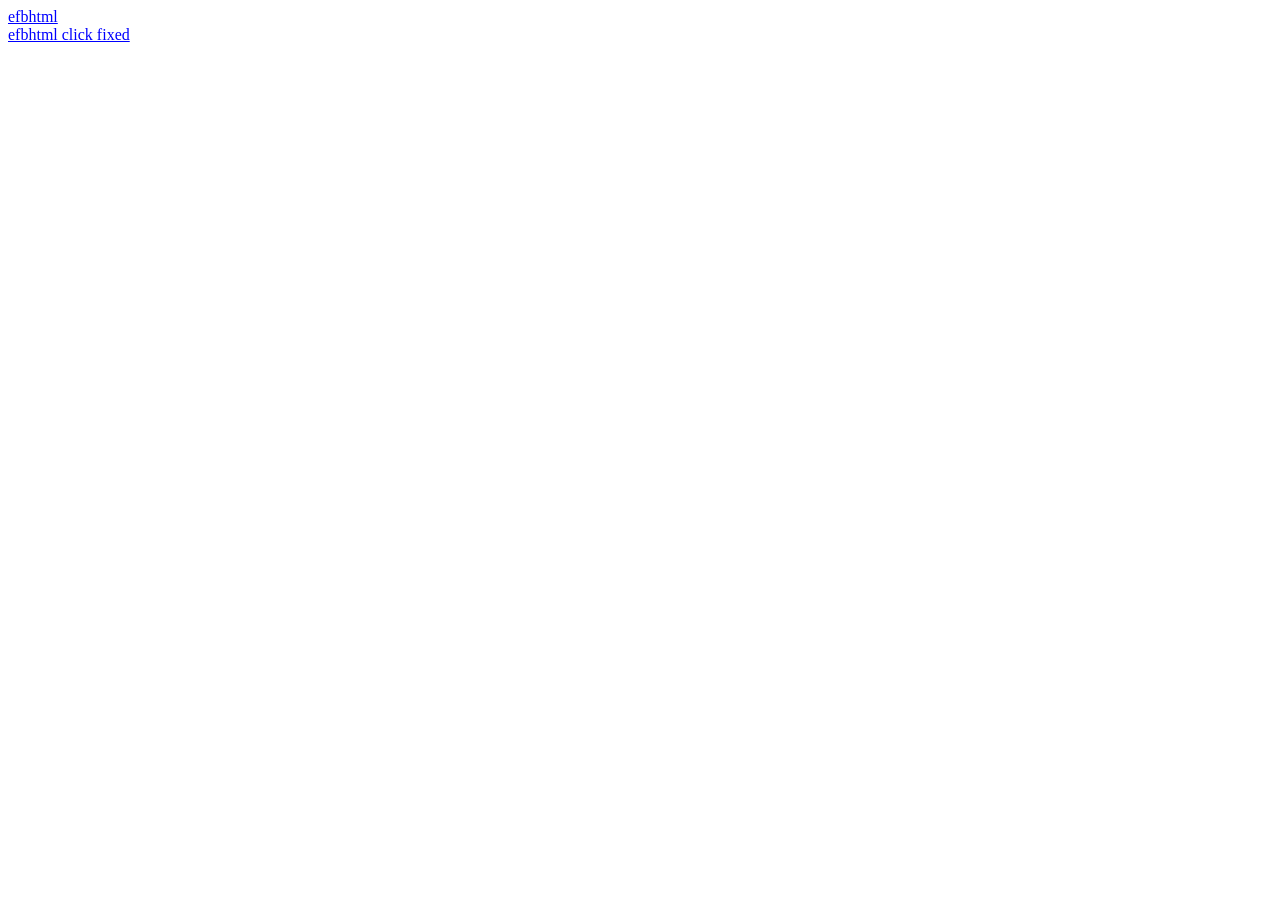
==== index.html @ f3cbe513 "v0.12" ====
<!DOCTYPE html>
<html lang="en">
<head>
    <meta charset="UTF-8">
    <meta name="viewport" content="width=device-width, initial-scale=1.0">
    <title>Document</title>
</head>
<body>
    <a href="newefb.html" style="color: blue;">efbhtml</a><br>
    <a href="newefb_ClickFixed.html" style="color: blue;">efbhtml click fixed</a>
</body>
</html>
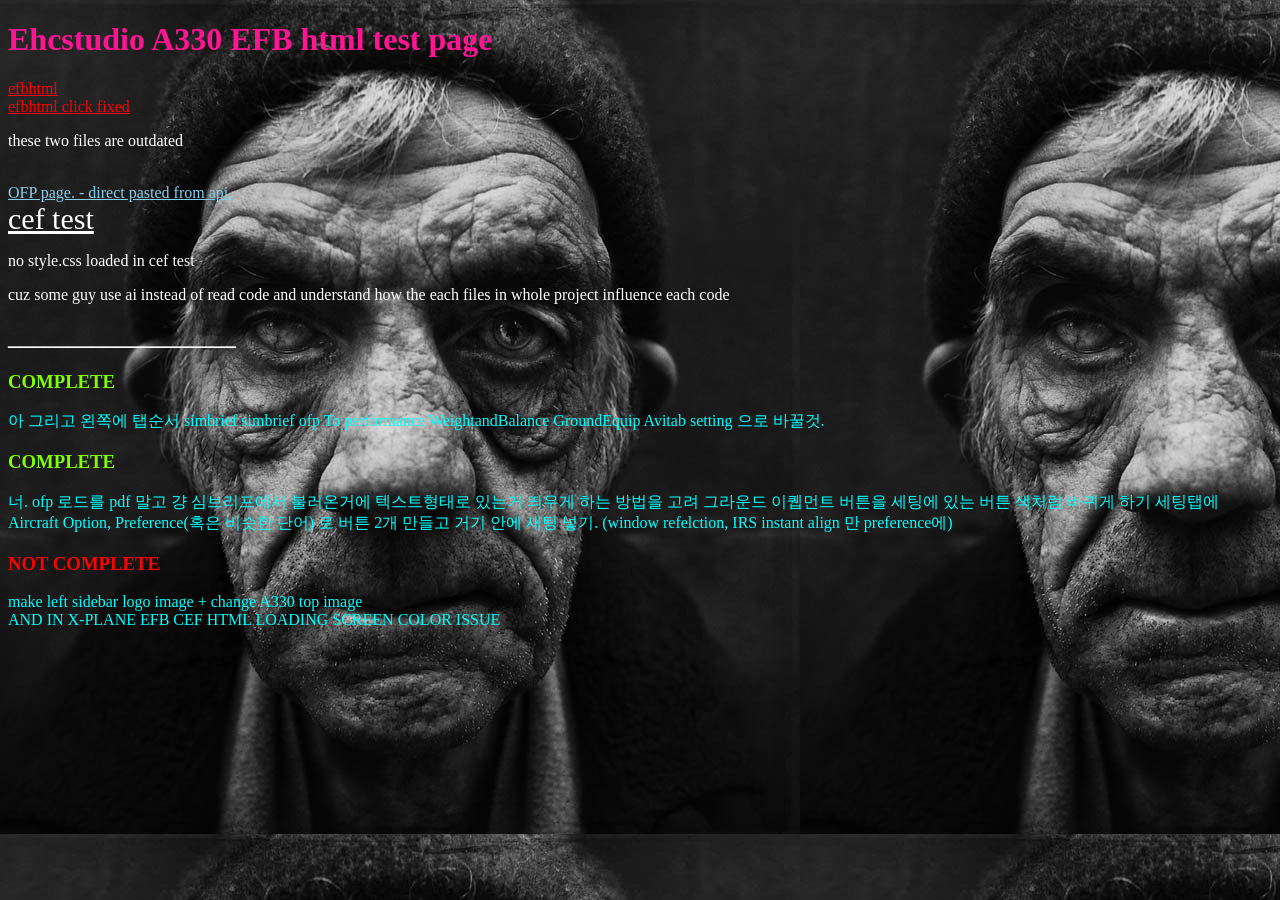
==== commit 5504c3ba: "v0.13" ====
--- a/index.html
+++ b/index.html
@@ -4,9 +4,49 @@
     <meta charset="UTF-8">
     <meta name="viewport" content="width=device-width, initial-scale=1.0">
     <title>Document</title>
+    <style>
+        body{
+            background-image: url('god1.jpg');
+        }
+        body p{
+            color: white;
+        }
+        body h2{
+            color: white;
+        }
+    </style>
 </head>
 <body>
-    <a href="newefb.html" style="color: blue;">efbhtml</a><br>
-    <a href="newefb_ClickFixed.html" style="color: blue;">efbhtml click fixed</a>
+    <h1 style="color:deeppink;">Ehcstudio A330 EFB html test page</h1>
+    <a href="newefb.html" style="color: red;">efbhtml</a><br>
+    <a href="newefb_ClickFixed.html" style="color: red;">efbhtml click fixed</a><br>
+    <p>these two files are outdated</p><br>
+
+    <a href="simbrief_ofp.html" style="color: skyblue">OFP page. - direct pasted from api.</a><br>
+    <a href="cef_test.html" style="color: white; font-size: 30px;">cef test</a><br>
+    <p>no style.css loaded in cef test</p><p>cuz some guy use ai instead of read code and understand how the each files in whole project influence each code</p>
+    <h2>___________________</h2>
+    <h3 style="color: chartreuse;">COMPLETE</h3><p style="color: cyan;">아 그리고 왼쪽에 탭순서
+    simbrief
+    simbrief ofp
+    To performance
+    WeightandBalance
+    GroundEquip
+    Avitab
+    setting 으로 바꿀것.</p>
+    <h3 style="color: chartreuse;">COMPLETE</h3><p style="color: cyan;">
+        너.
+
+        ofp 로드를 pdf 말고 걍 심브리프에서 불러온거에 텍스트형태로 있는거 띄우게 하는 방법을 고려
+
+        그라운드 이퀩먼트 버튼을 세팅에 있는 버튼 색처럼 바뀌게 하기
+
+        세팅탭에  Aircraft Option, Preference(혹은 비슷한 단어) 로 버튼 2개 만들고 거기 안에 새팅 넣기. (window refelction, IRS instant align 만 preference에) 
+    </p>
+    <h3 style="color: red;">NOT COMPLETE</h3><p style="color: cyan;">
+        make left sidebar logo image + change A330 top image <br> AND IN X-PLANE EFB CEF HTML LOADING SCREEN COLOR ISSUE
+    </p>
+
+
 </body>
 </html>
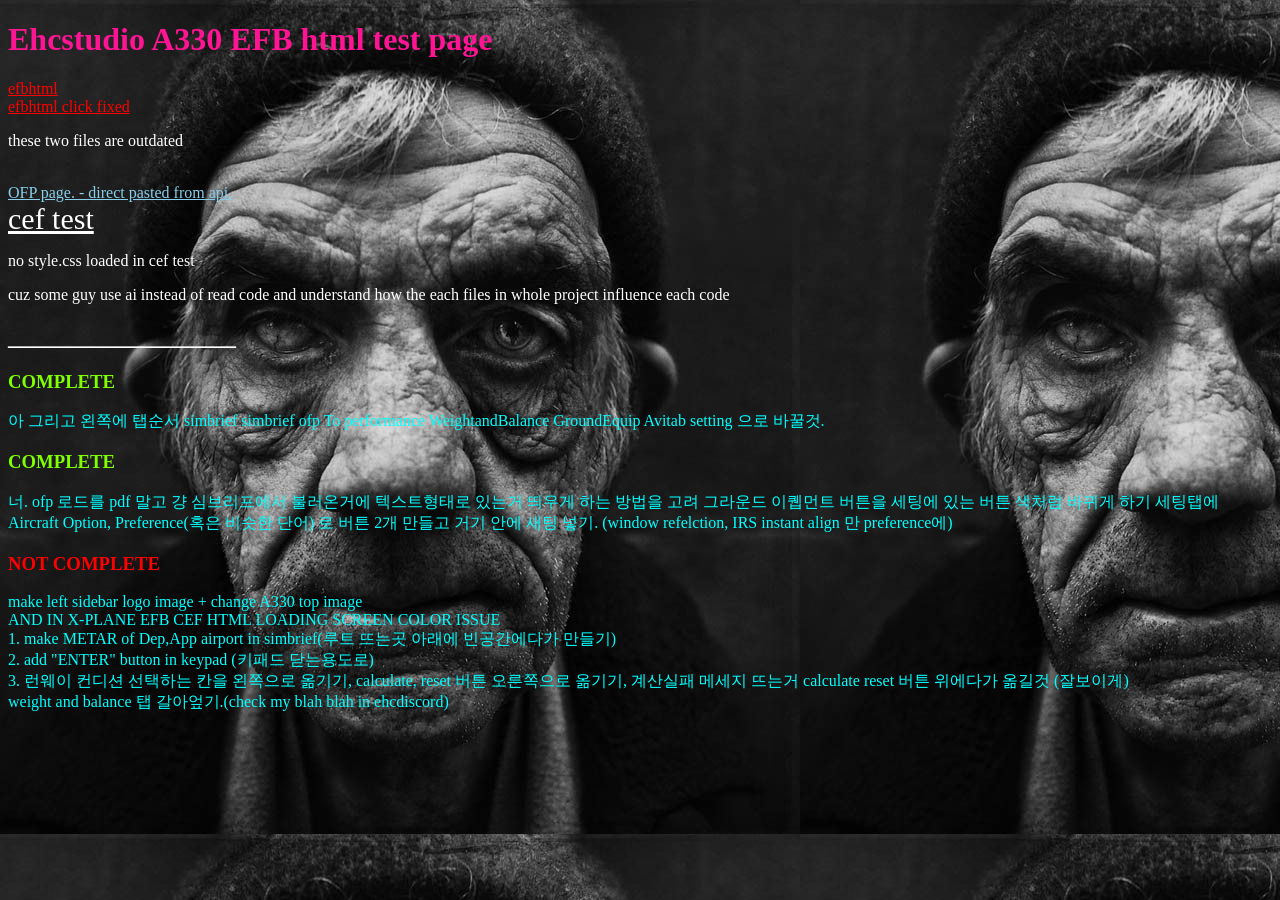
==== commit 37d52925: "new list to do check NOT COMPLETE text" ====
--- a/index.html
+++ b/index.html
@@ -44,7 +44,7 @@
         세팅탭에  Aircraft Option, Preference(혹은 비슷한 단어) 로 버튼 2개 만들고 거기 안에 새팅 넣기. (window refelction, IRS instant align 만 preference에) 
     </p>
     <h3 style="color: red;">NOT COMPLETE</h3><p style="color: cyan;">
-        make left sidebar logo image + change A330 top image <br> AND IN X-PLANE EFB CEF HTML LOADING SCREEN COLOR ISSUE
+        make left sidebar logo image + change A330 top image <br> AND IN X-PLANE EFB CEF HTML LOADING SCREEN COLOR ISSUE <br> 1. make METAR of Dep,App airport in simbrief(루트 뜨는곳 아래에 빈공간에다가 만들기) <br> 2. add "ENTER" button in keypad (키패드 닫는용도로) <br> 3. 런웨이 컨디션 선택하는 칸을 왼쪽으로 옮기기, calculate, reset 버튼 오른쪽으로 옮기기, 계산실패 메세지 뜨는거 calculate reset 버튼 위에다가 옮길것 (잘보이게) <br> weight and balance 탭 갈아엎기.(check my blah blah in ehcdiscord)
     </p>
 
 
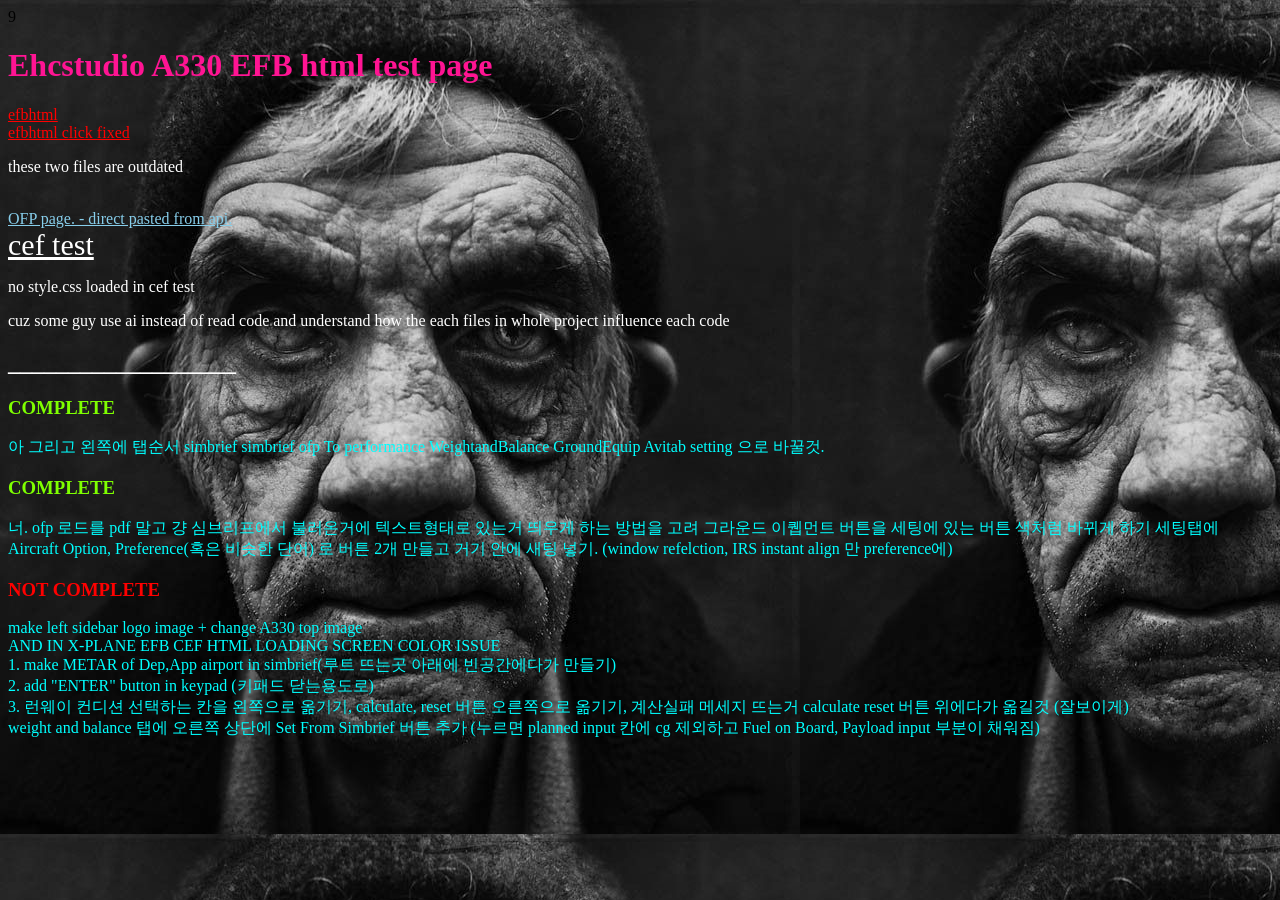
==== commit c369451d: "New things to do list nvm" ====
--- a/index.html
+++ b/index.html
@@ -1,4 +1,4 @@
-<!DOCTYPE html>
+9<!DOCTYPE html>
 <html lang="en">
 <head>
     <meta charset="UTF-8">
@@ -44,7 +44,7 @@
         세팅탭에  Aircraft Option, Preference(혹은 비슷한 단어) 로 버튼 2개 만들고 거기 안에 새팅 넣기. (window refelction, IRS instant align 만 preference에) 
     </p>
     <h3 style="color: red;">NOT COMPLETE</h3><p style="color: cyan;">
-        make left sidebar logo image + change A330 top image <br> AND IN X-PLANE EFB CEF HTML LOADING SCREEN COLOR ISSUE <br> 1. make METAR of Dep,App airport in simbrief(루트 뜨는곳 아래에 빈공간에다가 만들기) <br> 2. add "ENTER" button in keypad (키패드 닫는용도로) <br> 3. 런웨이 컨디션 선택하는 칸을 왼쪽으로 옮기기, calculate, reset 버튼 오른쪽으로 옮기기, 계산실패 메세지 뜨는거 calculate reset 버튼 위에다가 옮길것 (잘보이게) <br> weight and balance 탭 갈아엎기.(check my blah blah in ehcdiscord)
+        make left sidebar logo image + change A330 top image <br> AND IN X-PLANE EFB CEF HTML LOADING SCREEN COLOR ISSUE <br> 1. make METAR of Dep,App airport in simbrief(루트 뜨는곳 아래에 빈공간에다가 만들기) <br> 2. add "ENTER" button in keypad (키패드 닫는용도로) <br> 3. 런웨이 컨디션 선택하는 칸을 왼쪽으로 옮기기, calculate, reset 버튼 오른쪽으로 옮기기, 계산실패 메세지 뜨는거 calculate reset 버튼 위에다가 옮길것 (잘보이게) <br> weight and balance 탭에 오른쪽 상단에 Set From Simbrief 버튼 추가 (누르면 planned input 칸에 cg 제외하고 Fuel on Board, Payload input 부분이 채워짐)
     </p>
 
 
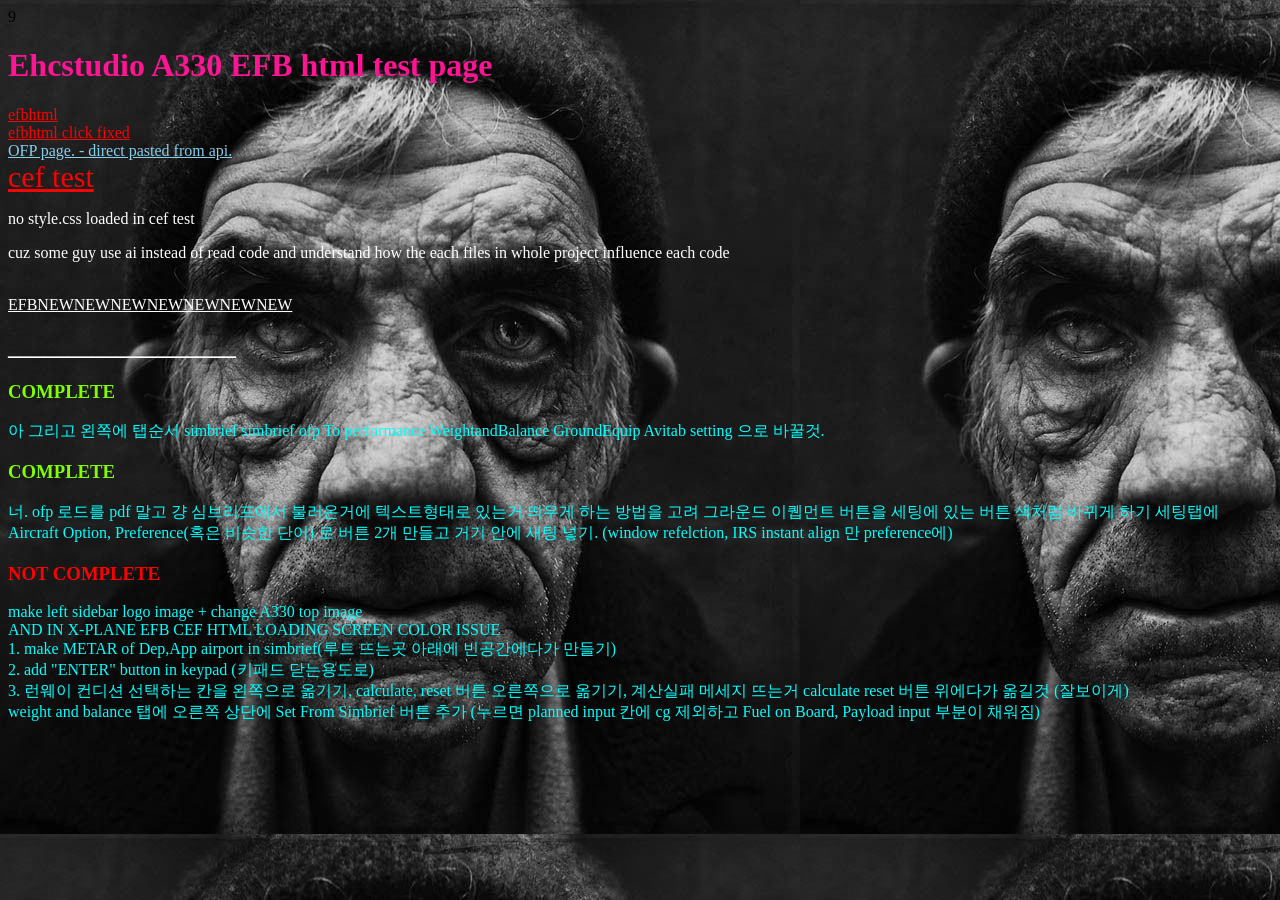
==== commit 411a7efc: "v0.111111" ====
--- a/index.html
+++ b/index.html
@@ -20,11 +20,11 @@
     <h1 style="color:deeppink;">Ehcstudio A330 EFB html test page</h1>
     <a href="newefb.html" style="color: red;">efbhtml</a><br>
     <a href="newefb_ClickFixed.html" style="color: red;">efbhtml click fixed</a><br>
-    <p>these two files are outdated</p><br>
 
     <a href="simbrief_ofp.html" style="color: skyblue">OFP page. - direct pasted from api.</a><br>
-    <a href="cef_test.html" style="color: white; font-size: 30px;">cef test</a><br>
-    <p>no style.css loaded in cef test</p><p>cuz some guy use ai instead of read code and understand how the each files in whole project influence each code</p>
+    <a href="cef_test.html" style="color: red; font-size: 30px;">cef test</a><br>
+    <p>no style.css loaded in cef test</p><p>cuz some guy use ai instead of read code and understand how the each files in whole project influence each code</p><br>
+    <a href="EFBNEWNFWJFJFJFJ.html" style="color: white;">EFBNEWNEWNEWNEWNEWNEWNEW</a>
     <h2>___________________</h2>
     <h3 style="color: chartreuse;">COMPLETE</h3><p style="color: cyan;">아 그리고 왼쪽에 탭순서
     simbrief
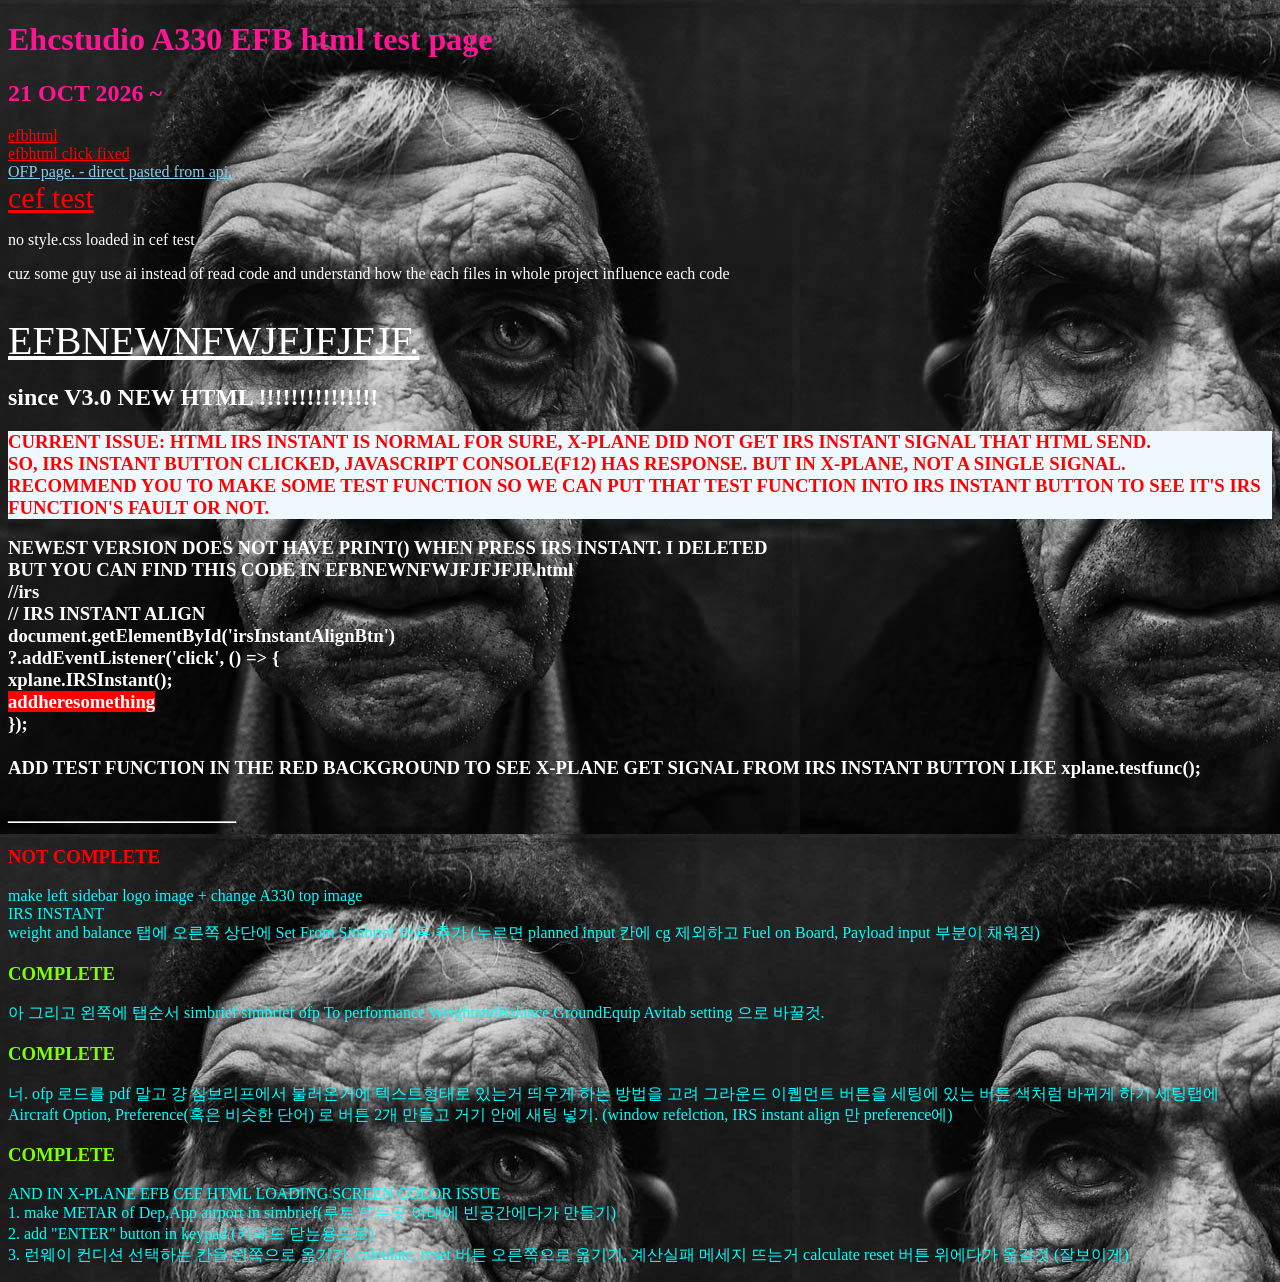
==== commit 9e8f6cfe: "v3.1" ====
--- a/index.html
+++ b/index.html
@@ -1,4 +1,4 @@
-9<!DOCTYPE html>
+<!DOCTYPE html>
 <html lang="en">
 <head>
     <meta charset="UTF-8">
@@ -17,36 +17,59 @@
     </style>
 </head>
 <body>
-    <h1 style="color:deeppink;">Ehcstudio A330 EFB html test page</h1>
-    <a href="newefb.html" style="color: red;">efbhtml</a><br>
-    <a href="newefb_ClickFixed.html" style="color: red;">efbhtml click fixed</a><br>
+    <div>
+        <h1 style="color:deeppink;">Ehcstudio A330 EFB html test page</h1>
+        <h2 style="color:deeppink;">21 OCT 2026 ~</h2>
 
-    <a href="simbrief_ofp.html" style="color: skyblue">OFP page. - direct pasted from api.</a><br>
-    <a href="cef_test.html" style="color: red; font-size: 30px;">cef test</a><br>
-    <p>no style.css loaded in cef test</p><p>cuz some guy use ai instead of read code and understand how the each files in whole project influence each code</p><br>
-    <a href="EFBNEWNFWJFJFJFJ.html" style="color: white;">EFBNEWNEWNEWNEWNEWNEWNEW</a>
-    <h2>___________________</h2>
-    <h3 style="color: chartreuse;">COMPLETE</h3><p style="color: cyan;">아 그리고 왼쪽에 탭순서
-    simbrief
-    simbrief ofp
-    To performance
-    WeightandBalance
-    GroundEquip
-    Avitab
-    setting 으로 바꿀것.</p>
-    <h3 style="color: chartreuse;">COMPLETE</h3><p style="color: cyan;">
-        너.
+        <a href="newefb.html" style="color: red;">efbhtml</a><br>
+        <a href="newefb_ClickFixed.html" style="color: red;">efbhtml click fixed</a><br>
 
-        ofp 로드를 pdf 말고 걍 심브리프에서 불러온거에 텍스트형태로 있는거 띄우게 하는 방법을 고려
+        <a href="simbrief_ofp.html" style="color: skyblue">OFP page. - direct pasted from api.</a><br>
+        <a href="cef_test.html" style="color: red; font-size: 30px;">cef test</a><br>
+        <p>no style.css loaded in cef test</p><p>cuz some guy use ai instead of read code and understand how the each files in whole project influence each code</p><br>
+        <a href="EFBNEWNFWJFJFJFJ.html" style="color: white; font-size: 40px;">EFBNEWNFWJFJFJFJF.</a>
+        <h2>since V3.0 NEW HTML !!!!!!!!!!!!!!!</h2>
+        <h3 style="color: red; background-color: aliceblue;">CURRENT ISSUE: HTML IRS INSTANT IS NORMAL FOR SURE, X-PLANE DID NOT GET IRS INSTANT SIGNAL THAT HTML SEND.
+            <br>SO, IRS INSTANT BUTTON CLICKED, JAVASCRIPT CONSOLE(F12) HAS RESPONSE. BUT IN X-PLANE, NOT A SINGLE SIGNAL.
+            <br>RECOMMEND YOU TO MAKE SOME TEST FUNCTION SO WE CAN PUT THAT TEST FUNCTION INTO IRS INSTANT BUTTON TO SEE IT'S IRS FUNCTION'S FAULT OR NOT.</h3>
 
-        그라운드 이퀩먼트 버튼을 세팅에 있는 버튼 색처럼 바뀌게 하기
+        <h3 style="color: white;">NEWEST VERSION DOES NOT HAVE PRINT() WHEN PRESS IRS INSTANT. I DELETED
+        <br>BUT YOU CAN FIND THIS CODE IN EFBNEWNFWJFJFJFJF.html<br> //irs<br>
+            // IRS INSTANT ALIGN<br>
+            document.getElementById('irsInstantAlignBtn')<br>
+                ?.addEventListener('click', () => {<br>
+                    xplane.IRSInstant();<br>
+                    <span style="background-color: red;">addheresomething</span><br>
+                });<br>
+        <br>ADD TEST FUNCTION IN THE RED BACKGROUND TO SEE X-PLANE GET SIGNAL FROM IRS INSTANT BUTTON LIKE xplane.testfunc();</h3>
+    </div>
+    <div id="updatelog">
+        <h2>___________________</h2>
+        <h3 style="color: red;">NOT COMPLETE</h3><p style="color: cyan;">
+            make left sidebar logo image + change A330 top image
+            <br> IRS INSTANT<br> weight and balance 탭에 오른쪽 상단에 Set From Simbrief 버튼 추가 (누르면 planned input 칸에 cg 제외하고 Fuel on Board, Payload input 부분이 채워짐)
+        </p>
+        <h3 style="color: chartreuse;">COMPLETE</h3><p style="color: cyan;">아 그리고 왼쪽에 탭순서
+        simbrief
+        simbrief ofp
+        To performance
+        WeightandBalance
+        GroundEquip
+        Avitab
+        setting 으로 바꿀것.</p>
+        <h3 style="color: chartreuse;">COMPLETE</h3><p style="color: cyan;">
+            너.
 
-        세팅탭에  Aircraft Option, Preference(혹은 비슷한 단어) 로 버튼 2개 만들고 거기 안에 새팅 넣기. (window refelction, IRS instant align 만 preference에) 
-    </p>
-    <h3 style="color: red;">NOT COMPLETE</h3><p style="color: cyan;">
-        make left sidebar logo image + change A330 top image <br> AND IN X-PLANE EFB CEF HTML LOADING SCREEN COLOR ISSUE <br> 1. make METAR of Dep,App airport in simbrief(루트 뜨는곳 아래에 빈공간에다가 만들기) <br> 2. add "ENTER" button in keypad (키패드 닫는용도로) <br> 3. 런웨이 컨디션 선택하는 칸을 왼쪽으로 옮기기, calculate, reset 버튼 오른쪽으로 옮기기, 계산실패 메세지 뜨는거 calculate reset 버튼 위에다가 옮길것 (잘보이게) <br> weight and balance 탭에 오른쪽 상단에 Set From Simbrief 버튼 추가 (누르면 planned input 칸에 cg 제외하고 Fuel on Board, Payload input 부분이 채워짐)
-    </p>
+            ofp 로드를 pdf 말고 걍 심브리프에서 불러온거에 텍스트형태로 있는거 띄우게 하는 방법을 고려
 
+            그라운드 이퀩먼트 버튼을 세팅에 있는 버튼 색처럼 바뀌게 하기
+
+            세팅탭에  Aircraft Option, Preference(혹은 비슷한 단어) 로 버튼 2개 만들고 거기 안에 새팅 넣기. (window refelction, IRS instant align 만 preference에) 
+        </p>
+        <h3 style="color: chartreuse;">COMPLETE</h3><p style="color: cyan;">
+        AND IN X-PLANE EFB CEF HTML LOADING SCREEN COLOR ISSUE <br> 1. make METAR of Dep,App airport in simbrief(루트 뜨는곳 아래에 빈공간에다가 만들기) <br> 2. add "ENTER" button in keypad (키패드 닫는용도로) <br> 3. 런웨이 컨디션 선택하는 칸을 왼쪽으로 옮기기, calculate, reset 버튼 오른쪽으로 옮기기, 계산실패 메세지 뜨는거 calculate reset 버튼 위에다가 옮길것 (잘보이게) <br>
+        </p>
+    </div>
 
 </body>
 </html>
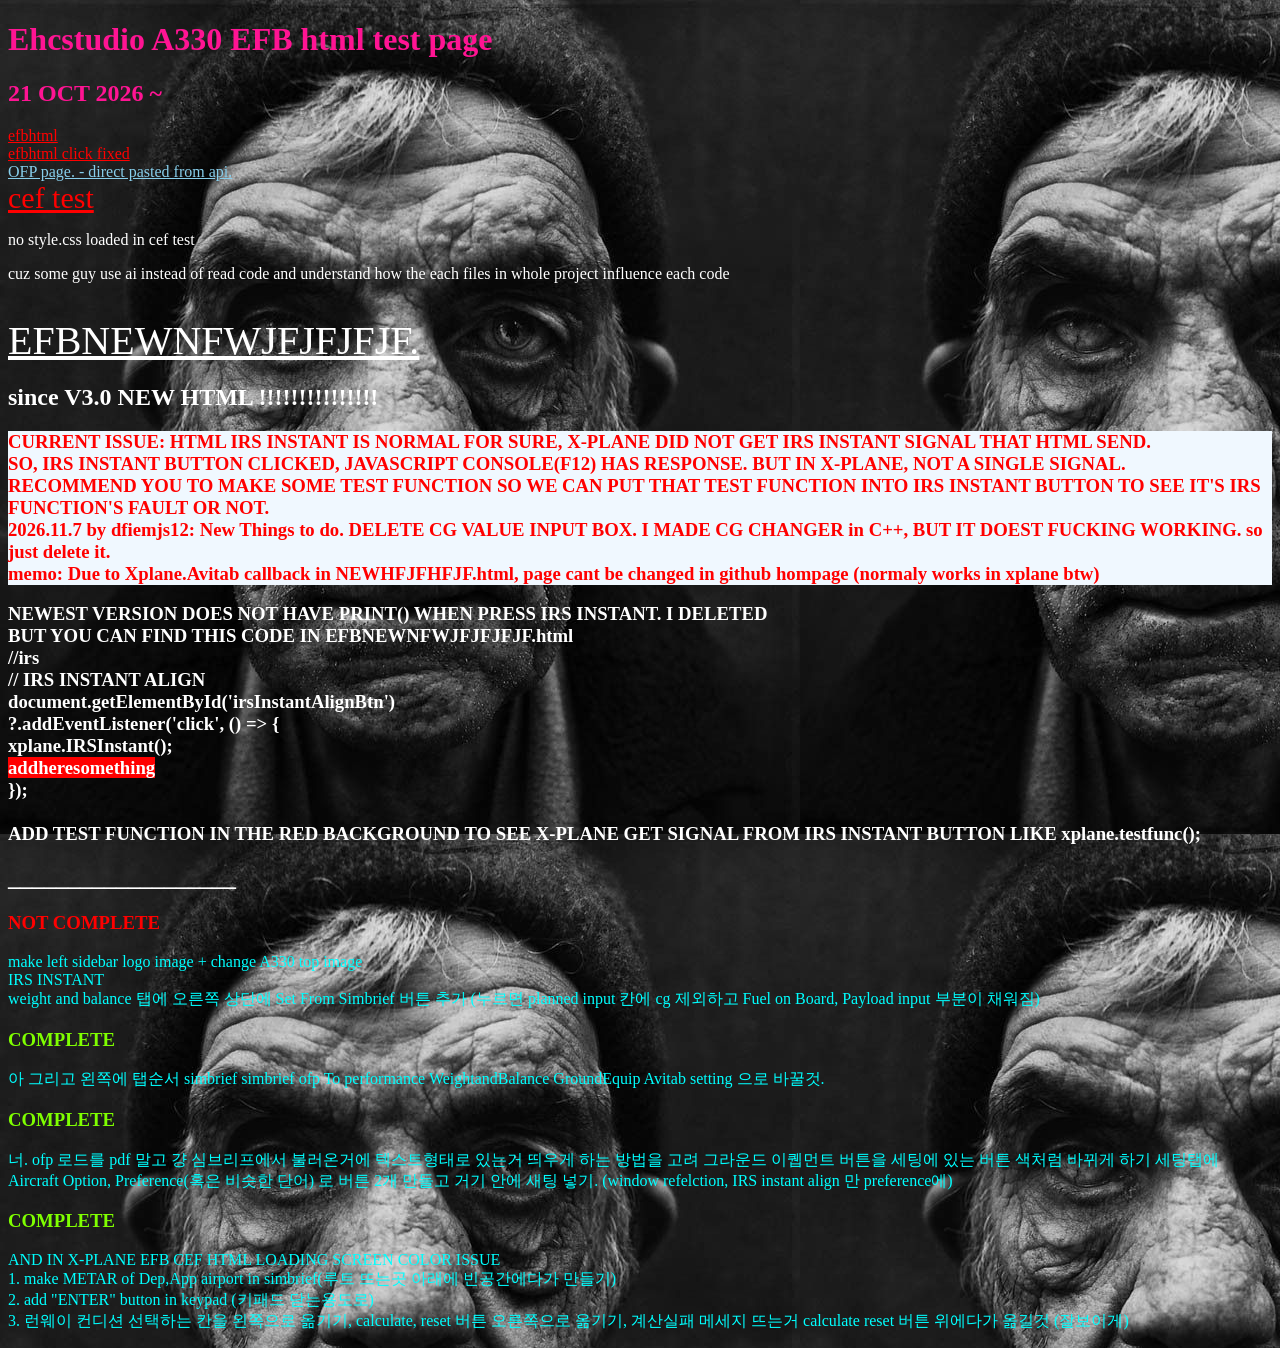
==== commit 69498334: "Revise HTML for IRS issues and CG input removal Updated HTML content to reflect new issues and recom" ====
--- a/index.html
+++ b/index.html
@@ -31,7 +31,9 @@
         <h2>since V3.0 NEW HTML !!!!!!!!!!!!!!!</h2>
         <h3 style="color: red; background-color: aliceblue;">CURRENT ISSUE: HTML IRS INSTANT IS NORMAL FOR SURE, X-PLANE DID NOT GET IRS INSTANT SIGNAL THAT HTML SEND.
             <br>SO, IRS INSTANT BUTTON CLICKED, JAVASCRIPT CONSOLE(F12) HAS RESPONSE. BUT IN X-PLANE, NOT A SINGLE SIGNAL.
-            <br>RECOMMEND YOU TO MAKE SOME TEST FUNCTION SO WE CAN PUT THAT TEST FUNCTION INTO IRS INSTANT BUTTON TO SEE IT'S IRS FUNCTION'S FAULT OR NOT.</h3>
+            <br>RECOMMEND YOU TO MAKE SOME TEST FUNCTION SO WE CAN PUT THAT TEST FUNCTION INTO IRS INSTANT BUTTON TO SEE IT'S IRS FUNCTION'S FAULT OR NOT.
+            <br>2026.11.7 by dfiemjs12: New Things to do. DELETE CG VALUE INPUT BOX. I MADE CG CHANGER in C++, BUT IT DOEST FUCKING WORKING. so just delete it.
+            <br>memo: Due to Xplane.Avitab callback in NEWHFJFHFJF.html, page cant be changed in github hompage (normaly works in xplane btw)</h3>
 
         <h3 style="color: white;">NEWEST VERSION DOES NOT HAVE PRINT() WHEN PRESS IRS INSTANT. I DELETED
         <br>BUT YOU CAN FIND THIS CODE IN EFBNEWNFWJFJFJFJF.html<br> //irs<br>
@@ -72,4 +74,4 @@
     </div>
 
 </body>
-</html>+</html>
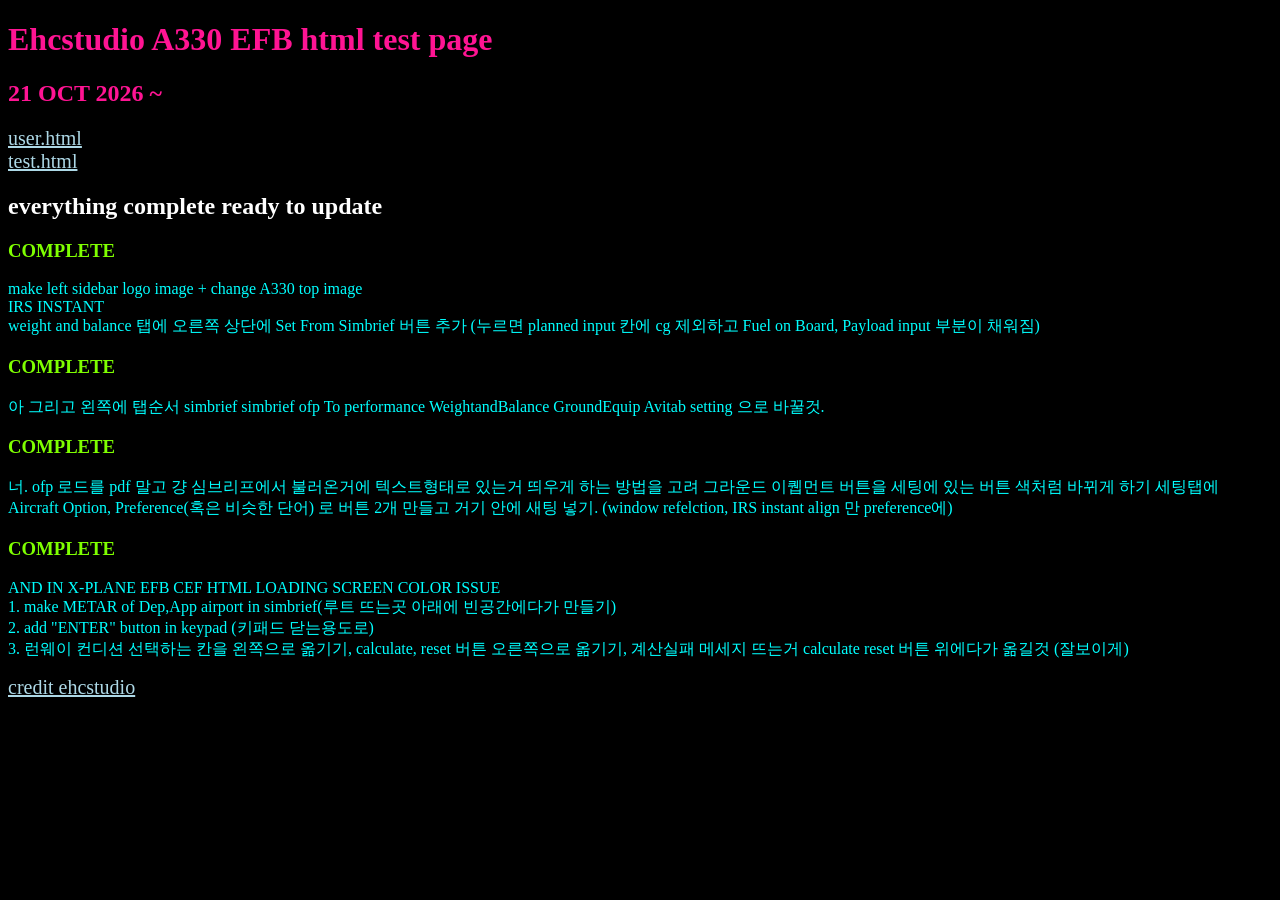
==== commit 4153ee16: "publish version" ====
--- a/index.html
+++ b/index.html
@@ -6,7 +6,8 @@
     <title>Document</title>
     <style>
         body{
-            background-image: url('god1.jpg');
+            font-family: consolas;
+            background-color: black;
         }
         body p{
             color: white;
@@ -14,40 +15,23 @@
         body h2{
             color: white;
         }
+        body a{
+            color: lightblue;
+            font-size: 20px;
+        }
     </style>
 </head>
 <body>
     <div>
         <h1 style="color:deeppink;">Ehcstudio A330 EFB html test page</h1>
         <h2 style="color:deeppink;">21 OCT 2026 ~</h2>
-
-        <a href="newefb.html" style="color: red;">efbhtml</a><br>
-        <a href="newefb_ClickFixed.html" style="color: red;">efbhtml click fixed</a><br>
-
-        <a href="simbrief_ofp.html" style="color: skyblue">OFP page. - direct pasted from api.</a><br>
-        <a href="cef_test.html" style="color: red; font-size: 30px;">cef test</a><br>
-        <p>no style.css loaded in cef test</p><p>cuz some guy use ai instead of read code and understand how the each files in whole project influence each code</p><br>
-        <a href="EFBNEWNFWJFJFJFJ.html" style="color: white; font-size: 40px;">EFBNEWNFWJFJFJFJF.</a>
-        <h2>since V3.0 NEW HTML !!!!!!!!!!!!!!!</h2>
-        <h3 style="color: red; background-color: aliceblue;">CURRENT ISSUE: HTML IRS INSTANT IS NORMAL FOR SURE, X-PLANE DID NOT GET IRS INSTANT SIGNAL THAT HTML SEND.
-            <br>SO, IRS INSTANT BUTTON CLICKED, JAVASCRIPT CONSOLE(F12) HAS RESPONSE. BUT IN X-PLANE, NOT A SINGLE SIGNAL.
-            <br>RECOMMEND YOU TO MAKE SOME TEST FUNCTION SO WE CAN PUT THAT TEST FUNCTION INTO IRS INSTANT BUTTON TO SEE IT'S IRS FUNCTION'S FAULT OR NOT.
-            <br>2026.11.7 by dfiemjs12: New Things to do. DELETE CG VALUE INPUT BOX. I MADE CG CHANGER in C++, BUT IT DOEST FUCKING WORKING. so just delete it.
-            <br>memo: Due to Xplane.Avitab callback in NEWHFJFHFJF.html, page cant be changed in github hompage (normaly works in xplane btw)</h3>
-
-        <h3 style="color: white;">NEWEST VERSION DOES NOT HAVE PRINT() WHEN PRESS IRS INSTANT. I DELETED
-        <br>BUT YOU CAN FIND THIS CODE IN EFBNEWNFWJFJFJFJF.html<br> //irs<br>
-            // IRS INSTANT ALIGN<br>
-            document.getElementById('irsInstantAlignBtn')<br>
-                ?.addEventListener('click', () => {<br>
-                    xplane.IRSInstant();<br>
-                    <span style="background-color: red;">addheresomething</span><br>
-                });<br>
-        <br>ADD TEST FUNCTION IN THE RED BACKGROUND TO SEE X-PLANE GET SIGNAL FROM IRS INSTANT BUTTON LIKE xplane.testfunc();</h3>
+        <a href="user.html">user.html</a><br>
+        <a href="test.html">test.html</a>
+    
     </div>
     <div id="updatelog">
-        <h2>___________________</h2>
-        <h3 style="color: red;">NOT COMPLETE</h3><p style="color: cyan;">
+        <h2>everything complete ready to update</h2>
+        <h3 style="color: chartreuse;">COMPLETE</h3><p style="color: cyan;">
             make left sidebar logo image + change A330 top image
             <br> IRS INSTANT<br> weight and balance 탭에 오른쪽 상단에 Set From Simbrief 버튼 추가 (누르면 planned input 칸에 cg 제외하고 Fuel on Board, Payload input 부분이 채워짐)
         </p>
@@ -72,6 +56,7 @@
         AND IN X-PLANE EFB CEF HTML LOADING SCREEN COLOR ISSUE <br> 1. make METAR of Dep,App airport in simbrief(루트 뜨는곳 아래에 빈공간에다가 만들기) <br> 2. add "ENTER" button in keypad (키패드 닫는용도로) <br> 3. 런웨이 컨디션 선택하는 칸을 왼쪽으로 옮기기, calculate, reset 버튼 오른쪽으로 옮기기, 계산실패 메세지 뜨는거 calculate reset 버튼 위에다가 옮길것 (잘보이게) <br>
         </p>
     </div>
+    <a href="https://ehcstudio.shop">credit ehcstudio</a>
 
 </body>
 </html>
